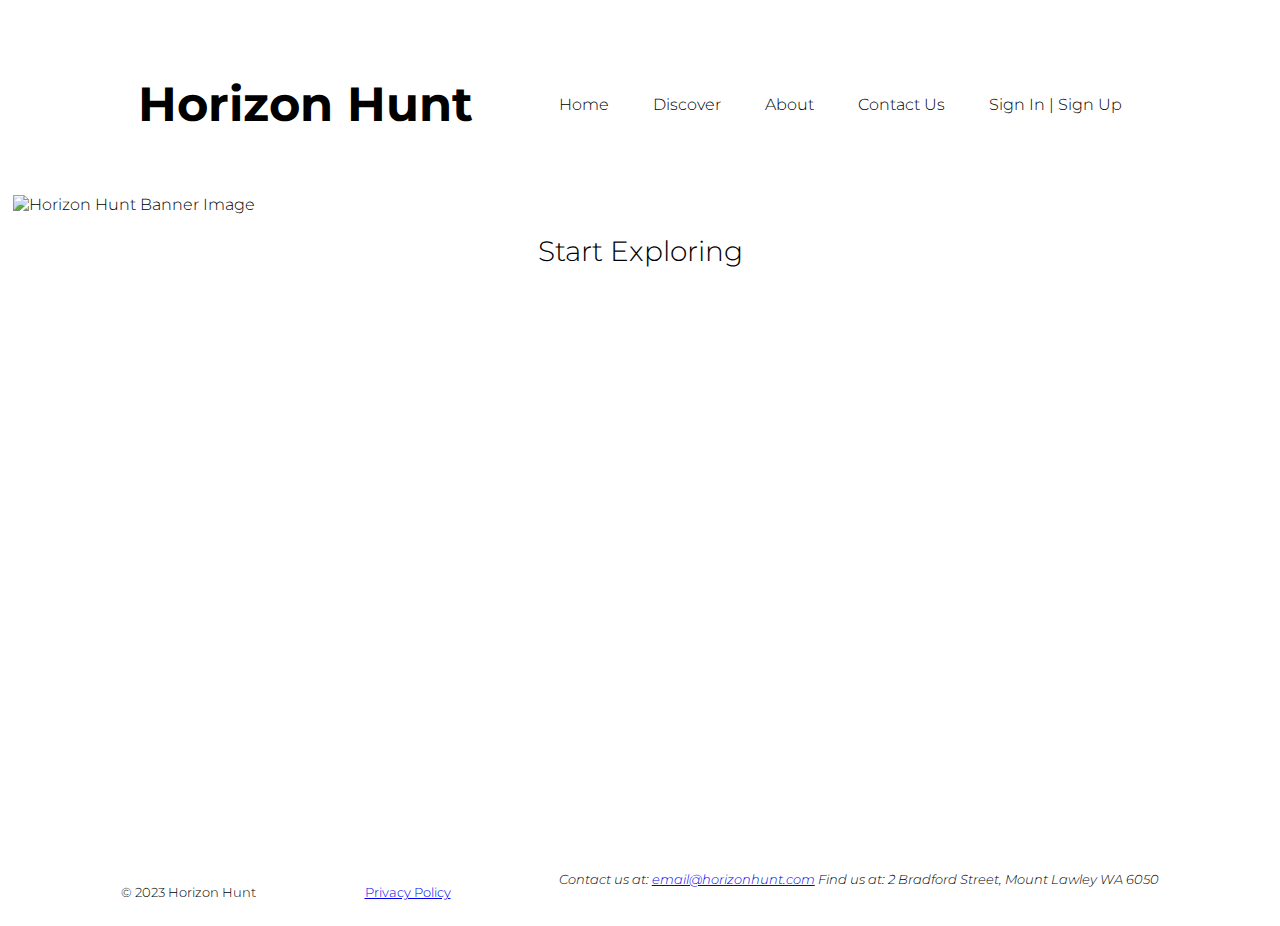
==== index.html @ cc25a9ed "Add files via upload" ====
<!DOCTYPE html>
<html lang="en">

<head>
	<meta charset="UTF-8">
    <meta name="viewport" content="width=device-width, initial-scale=1">
    <link rel="stylesheet" href="style.css">
    <!-- Scaling the content to fit the screen size of the window the content is being viewed on -->
	<title>Horizon Hunt</title>
    <link rel="shortcut icon" type="image/png" href="_images/favicon.png">
</head>

    <header>
            <!-- Adding logo with screen reader text of the business name and logo, as well as defining how large the SVG vector logo should be -->
            <h1>Horizon Hunt</h1>
<!-- =========== NAVIGATION ============== -->
	   <nav>
		  <ul>
            <li><a href="index.html" title="Home">Home</a></li>
            <li><a href="discover.html" title="Discover Page">Discover</a></li>
            <li><a href="about.html" title="About Us">About</a></li>
			<li><a href="contact.html" title="Contact Us">Contact Us</a></li>
            <li><a href="login.html" title="Login In Page">Sign In | Sign Up</a></li>
		  </ul>
	   </nav>
    </header>
<!-- ========= CONTENT AREA ============ -->
<main>	
	<article>
        <img src="_images/banner_1920.jpeg" alt="Horizon Hunt Banner Image" style="max-width:100%; height: auto">
        <!-- Banner image will be scalled lower to fit on the screen in this postion if needed but only the width will change to scale and will be full size when then window is big enough to allow so -->
        <a href="/discover.html" title="Start Exploring" class="start-exploring">Start Exploring
        </a> 
	</article>
</main>
<!-- ============= FOOTER ================ -->
<footer class="sticky-footer">
        <p>&copy; 2023 Horizon Hunt</p>
		<p><a href="_docs/sample_doc.pdf">Privacy Policy</a></p>
        <address>
			Contact us at: <a href="mailto:email@horizionhunt.com">email@horizonhunt.com</a>
			Find us at: 2 Bradford Street, Mount Lawley WA 6050
		</address>
</footer>
</html>
---- style.css ----
/* Author: Bradley Ingram
Date: 18 May 2023
*/

/*
COLOURS REFERENCES
#F9F9F9 - Slightly off white base colour for background - 60% of design
#4B556B - Navy/Grey colour for text - 30% of design
#7076FE - Purple - accent colour - 10% of design
*/

@import url('https://fonts.googleapis.com/css2?family=Montserrat:ital,wght@0,100;0,300;0,700;1,100&display=swap');
/* Montserrat imported from Google Fonts */

/* GLOBAL SETTING */

body {
	font-size: 16px; /* All body text font size is 16px */
	font-weight: 300;
	font-family: 'Montserrat', sans-serif;
	color: #000000; /* All body text colour is black */
    padding: 5px; /* Padding around all body text */
    min-height: 100vh; /* Allowing the body element to grow to 100% of the viewpoint height */
}

h1 {
	font-size: 3em; /* h1 font size will be 3 times the size of 'default' body font */
	font-weight: 700;
}

h2 {
	font-size: 1.6em;
	font-weight: 700;
    text-align: center; /* h2 text will be universally centered */
}

/* HEADER */

header {
    display: flex;
    justify-content: space-between; /* Pushes the left and right item to the far edges and space the middle items equally */
    align-items: center; /* Takes everything in the header and centers it */
    padding: 30px 10%
}

/* NAVIGATION */

nav a {
    color: black;
    text-align: center;
    text-decoration: none;
    transition: all 0.3s ease 0s; /* Transition between link and hovering over colour change eases in, much easier on the eyes */
}

nav a:hover {
    color: #7076FE; /* Links change to purple once hovered over */
}

nav ul {
    list-style: none; /* Removes default bulletpoint and underlining*/
}

nav li {
    display: inline-block; /* Links are going side by side not up and down */
    padding: 0px 20px;
}

/* HOMEPAGE */

.start-exploring {
    color: black;
    display: flex;
    justify-content: center;
    text-decoration: none;
    transition: all 0.3s ease 0s;
    font-size: 28px;
    padding-top: 20px;
}

.start-exploring:hover {
    color: #7076FE; /* Links change to purple once hovered over */
}

/* DISCOVER PAGE */

.discover-container {
    width: 100%;
    height: auto;
    display: flex;
    flex-direction: row;
    flex-wrap: wrap;
    justify-content: space-evenly;
    text-align: center;
    padding: 10px 20px;
    position: relative;
}

.discover-box {
    width: 330px;
    height: 236px;
    color: black;
    border-radius: 20px;
    margin: 20px 10px;
    box-shadow: 0 4px 8px 0 rgba(0, 0, 0, 0.2), 0 6px 20px 0 rgba(0, 0, 0, 0.19);
}

.discover-images {
    width: 330px;
    height: 236px;
    object-fit: cover;
    border-radius: 20px;   
}

.discover-images:hover {
    opacity: 0.7;
    transition: all 0.3s ease 0s;
}

/* ABOUT ME */

.about-box {
    padding: 20px 10px;
    box-shadow: 0 4px 8px 0 rgba(0, 0, 0, 0.2), 0 6px 20px 0 rgba(0, 0, 0, 0.19);
    position:absolute;
    top: 40%;
    left: 50%;
    right: 5%;
    padding: 40px;
    border-radius: 20px;
    background: white;
    z-index: 1;
}

.about-box h2 {
    color: #7076FE;
}

.about-box p {
    color: #4B556B;
}

.about-image {
    position:relative;
    width: 100%;
    z-index: -1; /* Place image behind the content */
}

/* CONTACT US
----------------------------------------
*/

.contact-container {
    position: absolute;
    top: 40%;
    left: 60%;
    width: 600px;
    right: 10%;
    padding: 40px;
    box-sizing: border-box;
    box-shadow: 0 4px 8px 0 rgba(0, 0, 0, 0.2), 0 6px 20px 0 rgba(0, 0, 0, 0.19);
    border-radius: 20px;
    background: white;
}

.contact-image {
    position:relative;
    width: 100%;
    z-index: -1; /* Place image behind the content */
    
}

/* LOGIN | SIGN UP
----------------------------------------
*/

.login-box {
    position: absolute;
    top: 60%;
    left: 50%;
    width: 400px;
    padding: 40px;
    transform: translate(-50%, -50%);
    box-sizing: border-box;
    box-shadow: 0 4px 8px 0 rgba(0, 0, 0, 0.2), 0 6px 20px 0 rgba(0, 0, 0, 0.19);
    border-radius: 20px;
    background-color: white;
}

.login-box h2 {
    margin: 0 0 30px;
    padding: 0;
    color: #7076FE;
    text-align: center;
}

.login-box button {
    border: none;
    border-radius: 20px;
    background-color: #7076FE;
    color: white;
}

.login-image {
    position:relative;
    width: 100%;
    height: 100%;
    z-index: -1; /* Place image behind the content */
}

/* FOOTER
----------------------------------------
*/

.sticky-footer {
    position:sticky;
    top: 100%;
    display: flex;
    align-content:flex-end;
    justify-content: space-evenly;
    font-size: 0.8em; /* Making the font size 0.7 times the size of the default */
    bottom: 0;
    width: 100%;
    background-color: white;
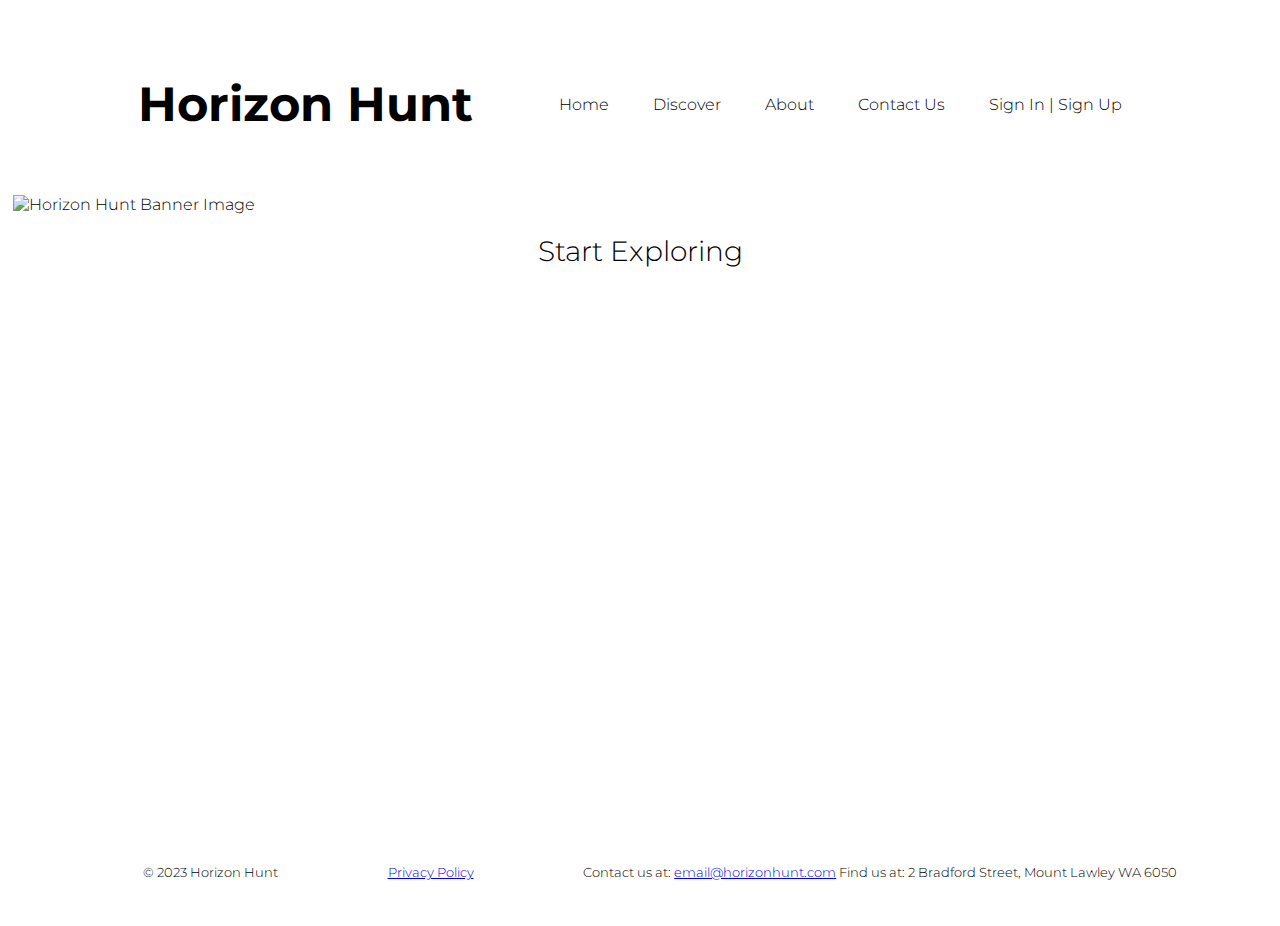
==== commit c0defd5c: "Add files via upload" ====
--- a/index.html
+++ b/index.html
@@ -7,7 +7,7 @@
     <link rel="stylesheet" href="style.css">
     <!-- Scaling the content to fit the screen size of the window the content is being viewed on -->
 	<title>Horizon Hunt</title>
-    <link rel="shortcut icon" type="image/png" href="_images/favicon.png">
+    <link rel="shortcut icon" type="image/png" href="images/favicon.png">
 </head>
 
     <header>
@@ -27,7 +27,7 @@
 <!-- ========= CONTENT AREA ============ -->
 <main>	
 	<article>
-        <img src="_images/banner_1920.jpeg" alt="Horizon Hunt Banner Image" style="max-width:100%; height: auto">
+        <img src="images/banner.jpeg" alt="Horizon Hunt Banner Image" style="max-width:100%; height: auto">
         <!-- Banner image will be scalled lower to fit on the screen in this postion if needed but only the width will change to scale and will be full size when then window is big enough to allow so -->
         <a href="/discover.html" title="Start Exploring" class="start-exploring">Start Exploring
         </a> 
@@ -35,11 +35,9 @@
 </main>
 <!-- ============= FOOTER ================ -->
 <footer class="sticky-footer">
-        <p>&copy; 2023 Horizon Hunt</p>
-		<p><a href="_docs/sample_doc.pdf">Privacy Policy</a></p>
-        <address>
-			Contact us at: <a href="mailto:email@horizionhunt.com">email@horizonhunt.com</a>
-			Find us at: 2 Bradford Street, Mount Lawley WA 6050
-		</address>
-</footer>
+        <p>&copy; 2023 Horizon Hunt
+		<p><a href="docs/policydoc.pdf">Privacy Policy</a></p>
+        <p><a>Contact us at: <a href="mailto:email@horizionhunt.com">email@horizonhunt.com</a>
+                Find us at: 2 Bradford Street, Mount Lawley WA 6050</a></p>
+	</footer>
 </html>--- a/style.css
+++ b/style.css
@@ -68,7 +68,7 @@
 /* HOMEPAGE */
 
 .start-exploring {
-    color: black;
+    color: #000000;
     display: flex;
     justify-content: center;
     text-decoration: none;
@@ -142,6 +142,7 @@
 .about-image {
     position:relative;
     width: 100%;
+    height: 100%;
     z-index: -1; /* Place image behind the content */
 }
 
@@ -165,6 +166,7 @@
 .contact-image {
     position:relative;
     width: 100%;
+    height: 100%;
     z-index: -1; /* Place image behind the content */
     
 }
@@ -215,9 +217,9 @@
     position:sticky;
     top: 100%;
     display: flex;
-    align-content:flex-end;
     justify-content: space-evenly;
     font-size: 0.8em; /* Making the font size 0.7 times the size of the default */
     bottom: 0;
     width: 100%;
+    padding: 20px;
     background-color: white;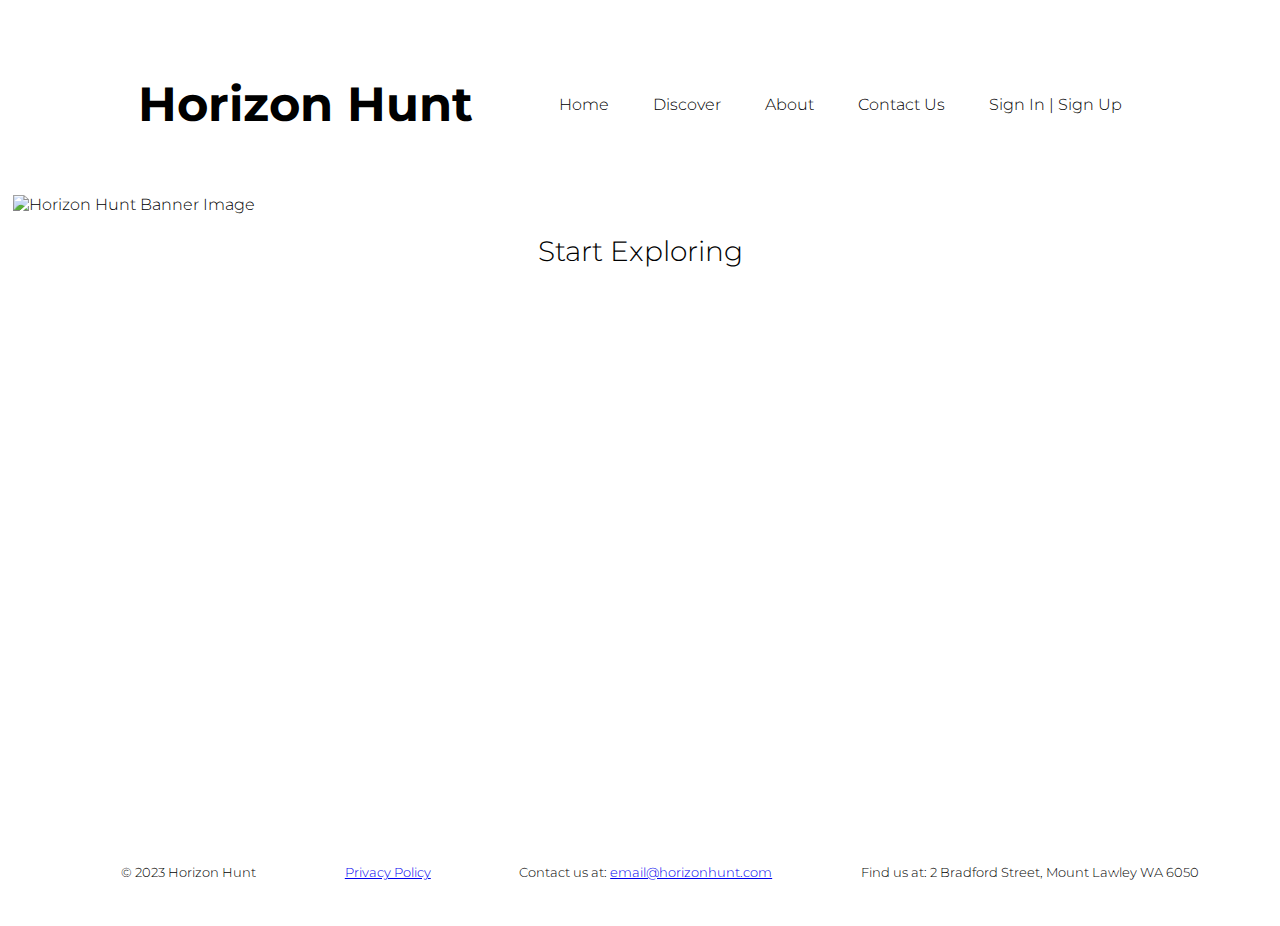
==== commit 51119dc7: "Add files via upload" ====
--- a/index.html
+++ b/index.html
@@ -26,18 +26,16 @@
     </header>
 <!-- ========= CONTENT AREA ============ -->
 <main>	
-	<article>
         <img src="images/banner.jpeg" alt="Horizon Hunt Banner Image" style="max-width:100%; height: auto">
         <!-- Banner image will be scalled lower to fit on the screen in this postion if needed but only the width will change to scale and will be full size when then window is big enough to allow so -->
         <a href="/discover.html" title="Start Exploring" class="start-exploring">Start Exploring
         </a> 
-	</article>
 </main>
 <!-- ============= FOOTER ================ -->
 <footer class="sticky-footer">
         <p>&copy; 2023 Horizon Hunt
 		<p><a href="docs/policydoc.pdf">Privacy Policy</a></p>
-        <p><a>Contact us at: <a href="mailto:email@horizionhunt.com">email@horizonhunt.com</a>
-                Find us at: 2 Bradford Street, Mount Lawley WA 6050</a></p>
+        <p>Contact us at: <a href="mailto:email@horizionhunt.com">email@horizonhunt.com</a>
+            <p>Find us at: 2 Bradford Street, Mount Lawley WA 6050</p>
 	</footer>
 </html>--- a/style.css
+++ b/style.css
@@ -29,7 +29,7 @@
 }
 
 h2 {
-	font-size: 1.6em;
+	font-size: 1.6em; /* 2h font size to be 1.5 times the size of 'default' body font */
 	font-weight: 700;
     text-align: center; /* h2 text will be universally centered */
 }
@@ -37,7 +37,7 @@
 /* HEADER */
 
 header {
-    display: flex;
+    display: flex; /* To keep all children elements automaticall aligned  */
     justify-content: space-between; /* Pushes the left and right item to the far edges and space the middle items equally */
     align-items: center; /* Takes everything in the header and centers it */
     padding: 30px 10%
@@ -46,9 +46,9 @@
 /* NAVIGATION */
 
 nav a {
-    color: black;
-    text-align: center;
-    text-decoration: none;
+    color: #000000;
+    text-align: center; /* Text to be center aligned */
+    text-decoration: none; /* Remove the default decoration to links */
     transition: all 0.3s ease 0s; /* Transition between link and hovering over colour change eases in, much easier on the eyes */
 }
 
@@ -70,10 +70,10 @@
 .start-exploring {
     color: #000000;
     display: flex;
-    justify-content: center;
+    justify-content: center; /* Center all content */
     text-decoration: none;
-    transition: all 0.3s ease 0s;
-    font-size: 28px;
+    transition: all 0.3s ease 0s; /* Slowly transition between when hovering over */
+    font-size: 28px; /* Font to be set size of 28px */
     padding-top: 20px;
 }
 
@@ -84,36 +84,35 @@
 /* DISCOVER PAGE */
 
 .discover-container {
-    width: 100%;
-    height: auto;
+    width: 100%; /* Making sure the whole with of the page is used when spacing */
+    height: auto; /* Height will be adjusted depending on the width of the window */
     display: flex;
-    flex-direction: row;
-    flex-wrap: wrap;
-    justify-content: space-evenly;
+    flex-direction: row; /* flexboxes to be lined up in rows */
+    flex-wrap: wrap; /* When flexboxes can no longer fit the window size they are to be moved to the next row */
+    justify-content: space-evenly; /* Space content evenly across the allocated width */
     text-align: center;
     padding: 10px 20px;
-    position: relative;
 }
 
 .discover-box {
-    width: 330px;
-    height: 236px;
-    color: black;
-    border-radius: 20px;
+    width: 330px; /* Each box to be 330px width */
+    height: 236px; /* Each box to be 236px height */
+    color: #000000;
+    border-radius: 20px; /* Leave a 20px bordder around each box */
     margin: 20px 10px;
-    box-shadow: 0 4px 8px 0 rgba(0, 0, 0, 0.2), 0 6px 20px 0 rgba(0, 0, 0, 0.19);
+    box-shadow: 0 4px 8px 0 rgba(0, 0, 0, 0.2), 0 6px 20px 0 rgba(0, 0, 0, 0.19); /* Creat a drop shadow for each box */
 }
 
 .discover-images {
     width: 330px;
     height: 236px;
-    object-fit: cover;
+    object-fit: cover; /* Image to keep its original aspect ratio but fills in the given dimensions */
     border-radius: 20px;   
 }
 
 .discover-images:hover {
-    opacity: 0.7;
-    transition: all 0.3s ease 0s;
+    opacity: 0.7; /* Opacity of images is reduced when hovered over */
+    transition: all 0.3s ease 0s; /* Transition the opacity change smoothly when hovering */
 }
 
 /* ABOUT ME */
@@ -121,14 +120,14 @@
 .about-box {
     padding: 20px 10px;
     box-shadow: 0 4px 8px 0 rgba(0, 0, 0, 0.2), 0 6px 20px 0 rgba(0, 0, 0, 0.19);
-    position:absolute;
-    top: 40%;
-    left: 50%;
-    right: 5%;
+    position:absolute; /* Text box is overlaying the image in the background */
+    top: 40%; /* The box is 40% distance from the top of the page */
+    left: 50%; /* The box is 50% distance from the left of the page */
+    right: 5%; /* The box is 5% distance from the right of the page */
     padding: 40px;
     border-radius: 20px;
-    background: white;
-    z-index: 1;
+    background: #ffffff;
+    z-index: 1; /* The box is in front of the image */
 }
 
 .about-box h2 {
@@ -141,8 +140,8 @@
 
 .about-image {
     position:relative;
-    width: 100%;
-    height: 100%;
+    width: 100%; /* Image is to be using 100% width of the page at all times */
+    height: 100%; /* Image is to be using 100% height of the page at all times */
     z-index: -1; /* Place image behind the content */
 }
 
@@ -160,7 +159,11 @@
     box-sizing: border-box;
     box-shadow: 0 4px 8px 0 rgba(0, 0, 0, 0.2), 0 6px 20px 0 rgba(0, 0, 0, 0.19);
     border-radius: 20px;
-    background: white;
+    background: #ffffff;
+}
+
+.contact-container h2 {
+    color: #7076FE;
 }
 
 .contact-image {
@@ -185,7 +188,7 @@
     box-sizing: border-box;
     box-shadow: 0 4px 8px 0 rgba(0, 0, 0, 0.2), 0 6px 20px 0 rgba(0, 0, 0, 0.19);
     border-radius: 20px;
-    background-color: white;
+    background-color: #ffffff;
 }
 
 .login-box h2 {
@@ -214,7 +217,7 @@
 */
 
 .sticky-footer {
-    position:sticky;
+    position:sticky; /* Footer to stay at the bottom of the page */
     top: 100%;
     display: flex;
     justify-content: space-evenly;
